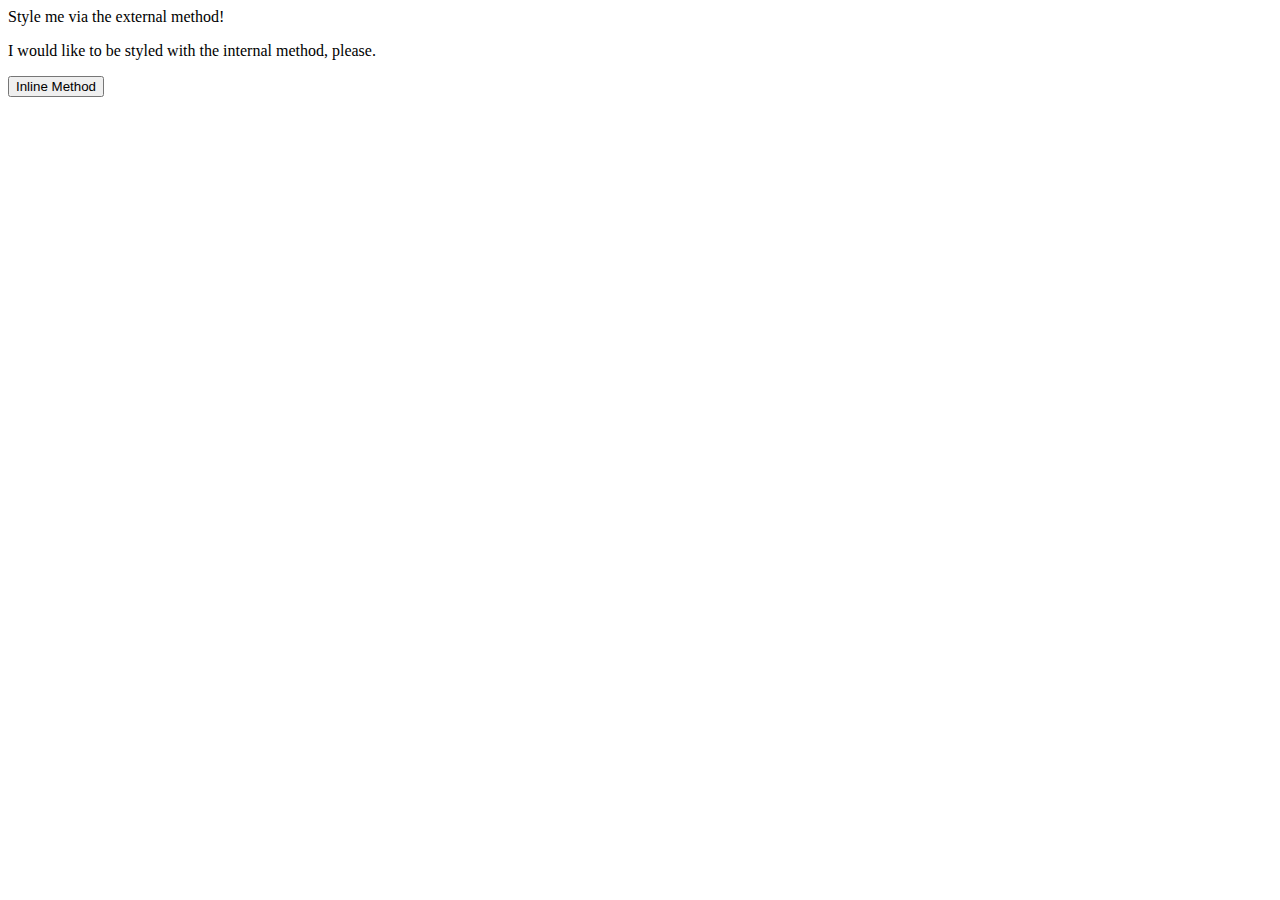
==== foundations/01-css-methods/index.html @ 4991512e "add style.css link to index.html" ====
<!DOCTYPE html>
<html lang="en">
  <head>
    <meta charset="UTF-8">
    <meta http-equiv="X-UA-Compatible" content="IE=edge">
    <meta name="viewport" content="width=device-width, initial-scale=1.0">
    <link href="style.css" rel="stylesheet">
    <title>Methods for Adding CSS</title>
  </head>
  <body>
    <div>Style me via the external method!</div>
    <p>I would like to be styled with the internal method, please.</p>
    <button>Inline Method</button>
  </body>
</html>
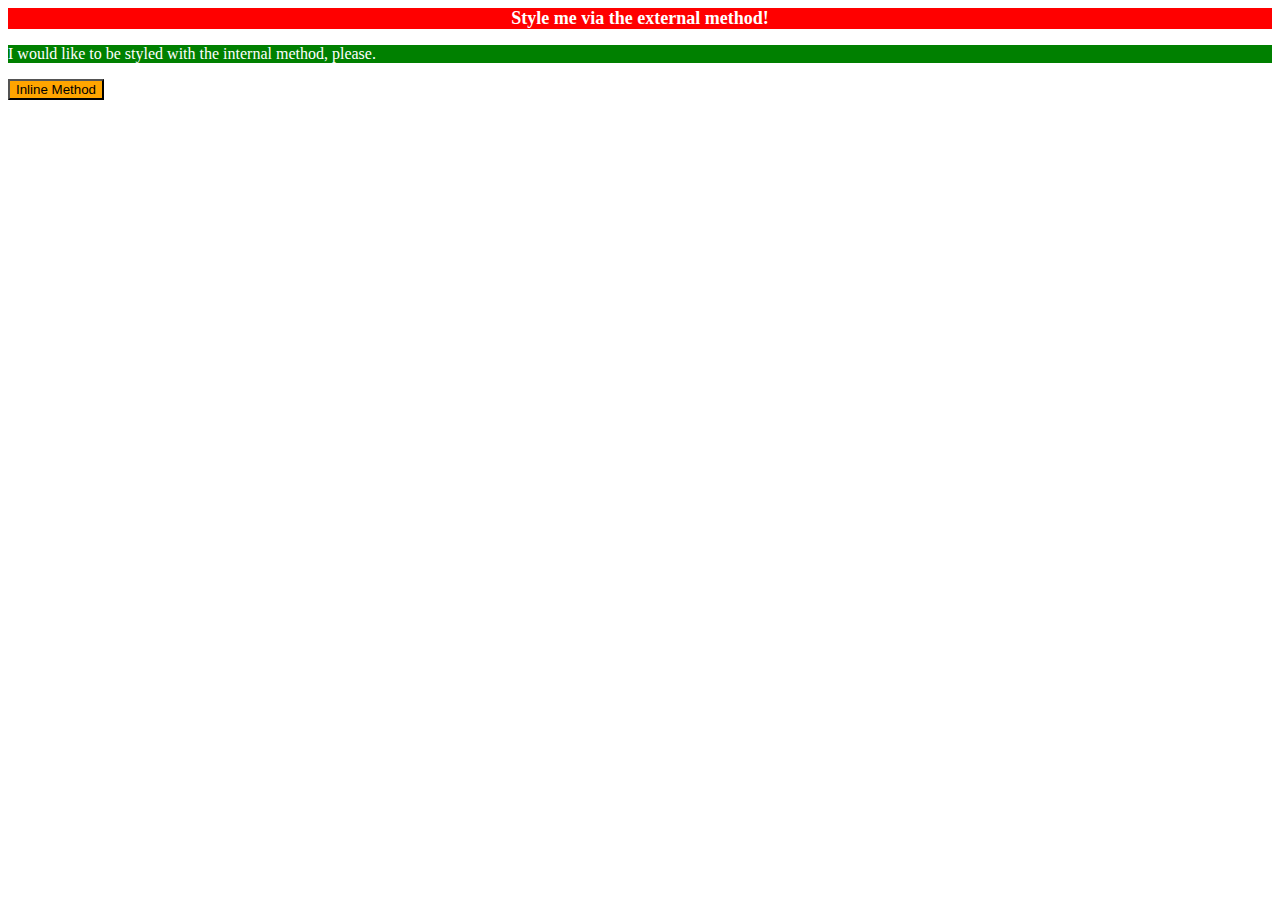
==== commit 0ef2022f: "add styles to external css add internal css and styles add inline css and styles" ====
--- a/foundations/01-css-methods/index.html
+++ b/foundations/01-css-methods/index.html
@@ -6,10 +6,16 @@
     <meta name="viewport" content="width=device-width, initial-scale=1.0">
     <link href="style.css" rel="stylesheet">
     <title>Methods for Adding CSS</title>
+    <style>
+      p   {
+        background-color: green;
+        color: white;
+      }
+    </style>
   </head>
   <body>
     <div>Style me via the external method!</div>
     <p>I would like to be styled with the internal method, please.</p>
-    <button>Inline Method</button>
+    <button style="background-color: orange;">Inline Method</button>
   </body>
 </html>--- a/foundations/01-css-methods/style.css
+++ b/foundations/01-css-methods/style.css
@@ -0,0 +1,8 @@
+div   {
+background-color: red;
+color: white;
+text-align: center;
+font-family: 'Times New Roman', Times, serif;
+font-size: large;
+font-weight: 700;
+}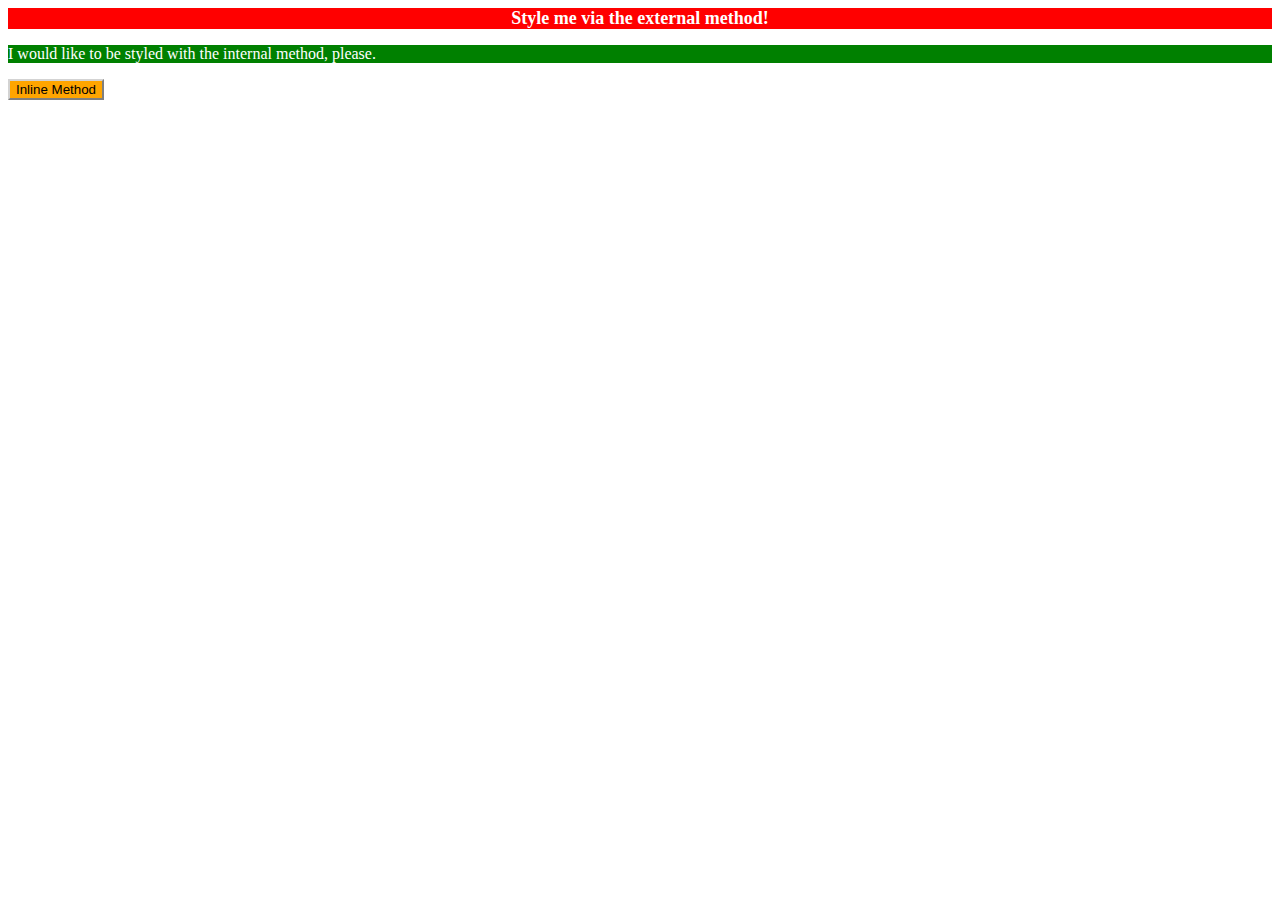
==== commit d5aeb94d: "add border to inline style button" ====
--- a/foundations/01-css-methods/index.html
+++ b/foundations/01-css-methods/index.html
@@ -16,6 +16,6 @@
   <body>
     <div>Style me via the external method!</div>
     <p>I would like to be styled with the internal method, please.</p>
-    <button style="background-color: orange;">Inline Method</button>
+    <button style="background-color: orange; border: outset lightgrey 2px;">Inline Method</button>
   </body>
 </html>